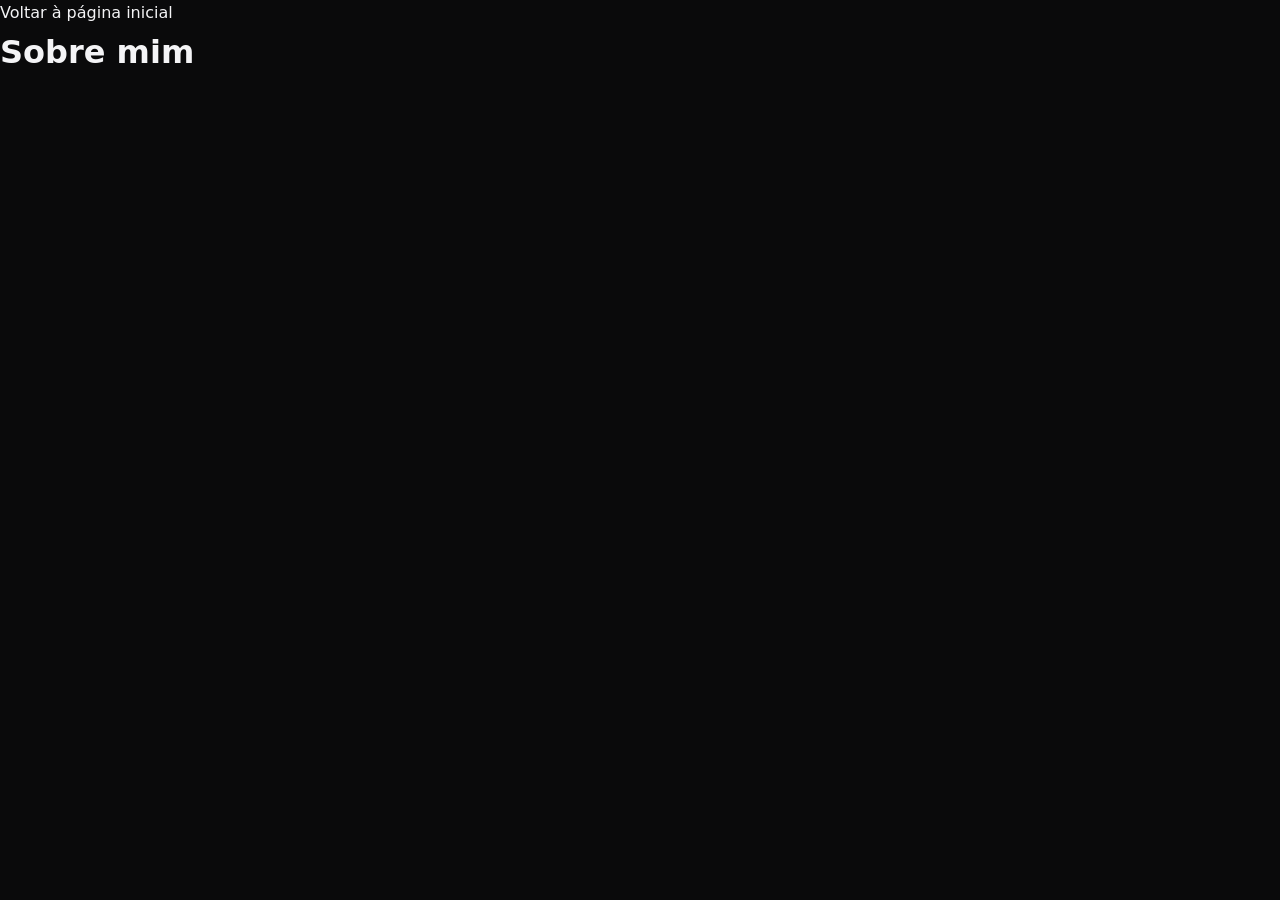
==== sobre.html @ 5d927544 "negocio" ====
<!DOCTYPE html>
<html lang="pt-br">
<head>
    <meta charset="UTF-8">
    <meta name="viewport" content="width=device-width, initial-scale=1.0">
    <link rel="stylesheet" href="css/style.css">
    <title>Sobre mim</title>
</head>
<body>
    <a href="index.html">Voltar à página inicial</a> 
    <h1>Sobre mim</h1>   
</body>
</html>
---- css/style.css ----
/* Design tokens & Variáveis :root */
:root {
  /* Paleta Principal de cores */
  --color-bg-primary: #0a0a0b;
  --color-bg-secondary: #111114;
  --color-bg-surface: #16161b;
  --color-bg-elevated: #1E1E25;
  --color-bg-glass: rgba(10, 10, 11, 0.78);

  /* Cores destaque */
  --color-accent: #67d3e6;
  --color-accent-hover: #72bfd6;
  --color-accent-dim: rgba(96, 162, 216, 0.644);
  --color-accent-border: rgba(43, 99, 151, 0.822);
  --color-accent-glow: rgba(55, 122, 134, 0.685);

  /* Tipografia e hierarquia de contraste */
  --color-text-primary: #F4F4F6;
  --color-text-secondary: #A1a1aa;
  --color-text-muted: #71717a;
  --color-text-inverse: #0a0a0b;

  /* Bordas Site */
  --color-border: rgba(255, 255, 255, 0.08);
  --color-border-strong: rgba(99, 205, 238, 0.699);

  /* Espaçamentos & Geometria */
  --container-max: 1220px;
  --header-height: 80px;
  --section-py: clamp(4.5rem, 8vw, 7.5rem);

  /* Raios das bordas */
  --radius-sm: 8px;
  --radius-md: 14px;
  --radius-lg: 20px;
  --radius-xl: 28px;
  --radius-full: 9999px;

  /* Sombras & Elevação */
  --shadow-card: 0 20px 45px -20px rgba(0, 0, 0, 0.75);
  --shadow-glow: 0 0 40px -10px rgb(60, 155, 233);

  /* Transições */
  --ease-out: cubic-bezier(0.16, 1, 0.3, 1);
  --transition-fast: 180ms var(--ease-out);
  --transition-base: 300ms var(--ease-out);
  --transition-slow: 500ms var(--ease-out);
}

/* Reset aplicado ao HTML */
*,
*::before,
*::after {
  box-sizing: border-box;
  margin: 0;
  padding: 0;
}

html {
  scroll-behavior: smooth;
  font-size: 16px;
  color-scheme: dark;
}

body {
  min-height: 100vh;
  background-color: var(--color-bg-primary);
  color: var(--color-text-primary);
  font-family: 'Plus Jakarta Sans', system-ui, sans-serif;
  line-height: 1.65;
  -webkit-font-smoothing: antialiased;
  -moz-osx-font-smoothing: grayscale;
  overflow-x: clip;
}

section[id],
header[id] {
  scroll-margin-top: calc(var(--header-height) + 1rem);
}

ul,
ol {
  list-style: none;
}

a {
  color: inherit;
  text-decoration: none;
}

button,
input,
select,
textarea {
  font: inherit;
  color: inherit;
}

button {
  background: none;
  border: none;
  cursor: pointer;
}

address {
  font-style: normal;
}

::selection {
  background-color: var(--color-accent);
  color: var(--color-text-inverse);
}

/* Acessibilidade (oculta textos auxiliares visualmente) */
.sr-only {
  position: absolute;
  width: 1px;
  height: 1px;
  overflow: hidden;
  clip: rect(0, 0, 0, 0);
  white-space: nowrap;
}

.skip-link {
  position: fixed;
  top: -100px;
  left: 1rem;
  z-index: 2000;
  padding: 0.75rem 1.25rem;
  border-radius: var(--radius-sm);
  background-color: var(--color-accent);
  color: var(--color-text-inverse);
  font-weight: 700;
}

.skip-link:focus {
  top: 1rem;
}

/* Container centralizado */
.container {
  width: min(100% - 2.5rem, var(--container-max));
  margin-inline: auto;
}

/* Cabeçalho e Navegação */
.site-header {
  position: sticky;
  top: 0;
  z-index: 1000;
  min-height: var(--header-height);
  background-color: var(--color-bg-glass);
  backdrop-filter: blur(16px);
  -webkit-backdrop-filter: blur(16px);
  border-bottom: 1px solid var(--color-border);
  display: flex;
  align-items: center;
}

.header-inner {
  display: flex;
  align-items: center;
  justify-content: space-between;
  flex-wrap: wrap;
  gap: 1rem;
  padding-block: 0.75rem;
}

.brand-logo {
  display: inline-flex;
  align-items: center;
  gap: 1rem;
  font-family: 'Space Grotesk', sans-serif;
  font-size: 1.25rem;
  font-weight: 700;
  letter-spacing: -0.03em;
}

.brand-mark {
  display: inline-flex;
  align-items: center;
  justify-content: center;
  width: 36px;
  height: 36px;
  border-radius: 10px;
  background-color: var(--color-accent-dim);
  border: 1px solid var(--color-accent-border);
  color: var(--color-accent);
  font-family: 'JetBrains Mono', monospace;
  font-size: 0.875rem;
  font-weight: 600;
}

.brand-accent {
  color: var(--color-accent);
}

/* Oculta o controle mobile no desktop */
.nav-toggle-input,
.nav-toggle-btn {
  display: none;
}

.nav-list {
  display: flex;
  align-items: center;
  flex-wrap: wrap;
  gap: 1.5rem;
}

.nav-link {
  font-size: 0.95rem;
  font-weight: 500;
  color: var(--color-text-secondary);
  transition: color var(--transition-fast);
}

.nav-link:hover {
  color: var(--color-accent);
}

/* ==========================================================================
   SEÇÃO INFO (PRIMEIRA DOBRA)
   ========================================================================== */
.info {
  padding-block: clamp(4rem, 8vw, 7rem);
  border-bottom: 1px solid var(--color-border);
  background: radial-gradient(circle at 80% 25%, rgba(47, 105, 143, 0.651), transparent 45%);
}

.info-grid {
  display: grid;
  grid-template-columns: repeat(auto-fit, minmax(300px, 1fr));
  align-items: center;
  gap: 2.5rem;
}

.badge {
  display: inline-block;
  padding: 0.35rem 0.95rem;
  border-radius: var(--radius-full);
  background-color: var(--color-bg-surface);
  border: 1px solid var(--color-border-strong);
  color: var(--color-accent);
  font-family: 'JetBrains Mono', monospace;
  font-size: 0.8rem;
  margin-bottom: 1.25rem;
}

.info-subtitle {
  color: var(--color-text-secondary);
  margin-bottom: 0.5rem;
}

.info-subtitle strong {
  color: var(--color-text-primary);
}

.info-title {
  font-family: 'Space Grotesk', sans-serif;
  font-size: clamp(2.3rem, 5vw, 3.8rem);
  line-height: 1.08;
  margin-bottom: 1.25rem;
}

.info-title span {
  color: var(--color-accent);
}

.info-text {
  color: var(--color-text-secondary);
  margin-bottom: 2rem;
}

.info-actions {
  display: flex;
  flex-wrap: wrap;
  gap: 1rem;
}

/* ==========================================================================
   COMPONENTES REUTILIZÁVEIS (.btn e .card)
   ========================================================================== */
.btn {
  display: inline-flex;
  align-items: center;
  justify-content: center;
  padding: 0.85rem 1.6rem;
  border-radius: var(--radius-full);
  font-weight: 600;
  font-size: 0.95rem;
  border: 1px solid transparent;
  transition: transform var(--transition-fast),
              background-color var(--transition-fast),
              border-color var(--transition-fast);
}

.btn-primary {
  background-color: var(--color-accent);
  color: var(--color-text-inverse);
}

.btn-primary:hover {
  background-color: var(--color-accent-hover);
  transform: translateY(-2px);
}

.btn-secondary {
  background-color: var(--color-bg-surface);
  border-color: var(--color-border-strong);
}

.btn-secondary:hover {
  border-color: var(--color-accent);
  transform: translateY(-2px);
}

/* Cartão padrão que será reaproveitado nas próximas seções */
.card {
  background-color: var(--color-bg-surface);
  border: 1px solid var(--color-border);
  border-radius: var(--radius-lg);
  padding: 1.75rem;
  transition: transform var(--transition-base), border-color var(--transition-base);
}

.card:hover {
  transform: translateY(-5px);
  border-color: var(--color-accent-border);
}

/* Cartão estilo janela de código na direita */
.code-card {
  background-color: var(--color-bg-secondary);
  box-shadow: var(--shadow-card);
}

.code-dots {
  display: flex;
  align-items: center;
  gap: 0.45rem;
  padding-bottom: 1rem;
  margin-bottom: 1rem;
  border-bottom: 1px solid var(--color-border);
}

.code-dots span {
  width: 10px;
  height: 10px;
  border-radius: 50%;
}

.code-dots span:nth-child(1) { background-color: #ff5f56; }
.code-dots span:nth-child(2) { background-color: #ffbd2e; }
.code-dots span:nth-child(3) { background-color: var(--color-accent); }

.code-dots small {
  margin-left: auto;
  font-family: 'JetBrains Mono', monospace;
  color: var(--color-text-muted);
}

.code-block {
  font-family: 'JetBrains Mono', monospace;
  font-size: 0.88rem;
  color: var(--color-accent);
  overflow-x: auto;
}
.info-card{
  margin-top: 20px;
  padding: 20px;
  border: 1px solid #2b444b;
  border-radius: 15px;
  background-color:#1c2f3b
}
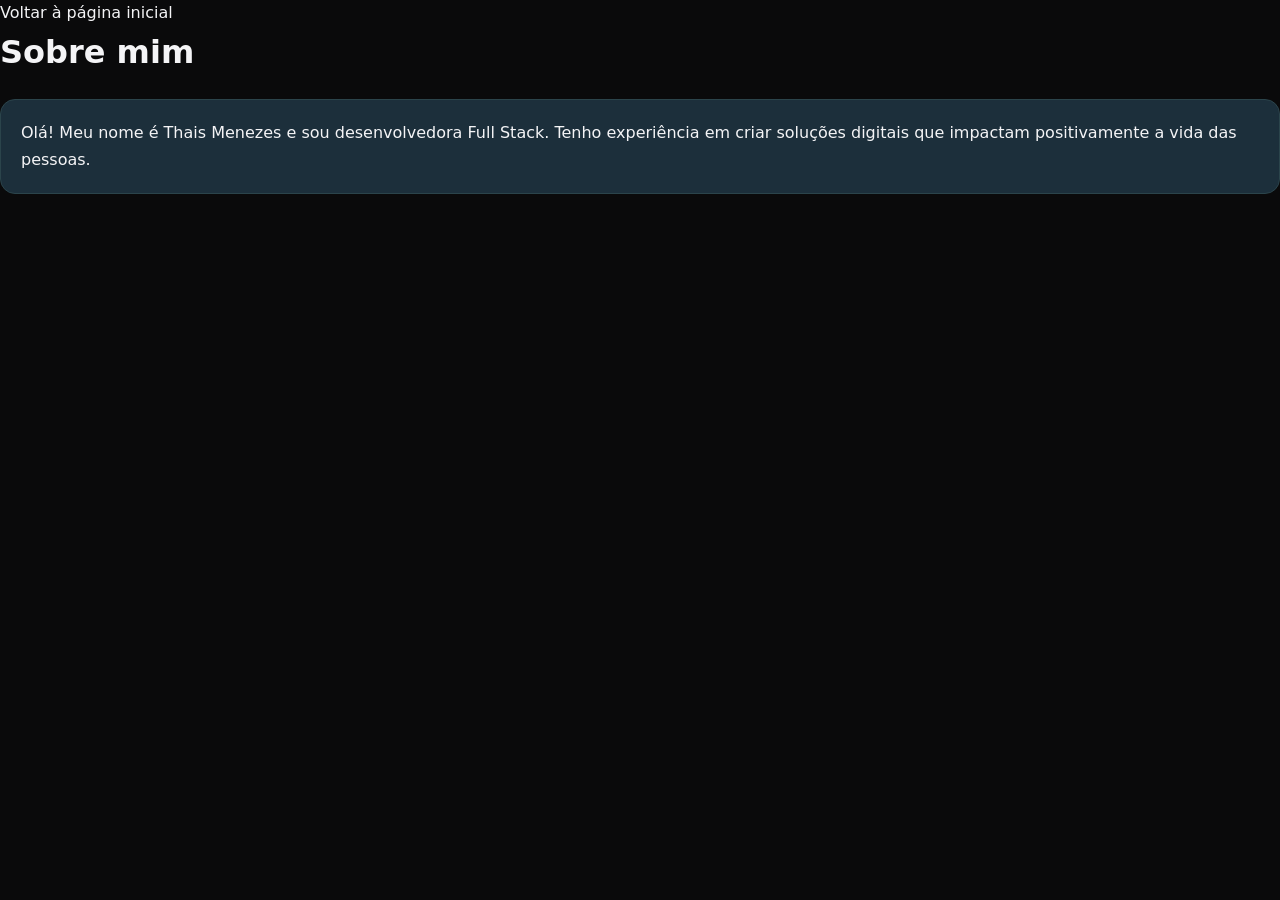
==== commit 193276cf: "menezes" ====
--- a/sobre.html
+++ b/sobre.html
@@ -8,6 +8,9 @@
 </head>
 <body>
     <a href="index.html">Voltar à página inicial</a> 
-    <h1>Sobre mim</h1>   
+    <h1>Sobre mim</h1>  
+    <div class="info-card">
+    <p>Olá! Meu nome é Thais Menezes e sou desenvolvedora Full Stack. Tenho experiência em criar soluções digitais que impactam positivamente a vida das pessoas.</p>
+    </div>
 </body>
 </html>
--- a/css/style.css
+++ b/css/style.css
@@ -372,4 +372,4 @@
   border: 1px solid #2b444b;
   border-radius: 15px;
   background-color:#1c2f3b
-}+}
